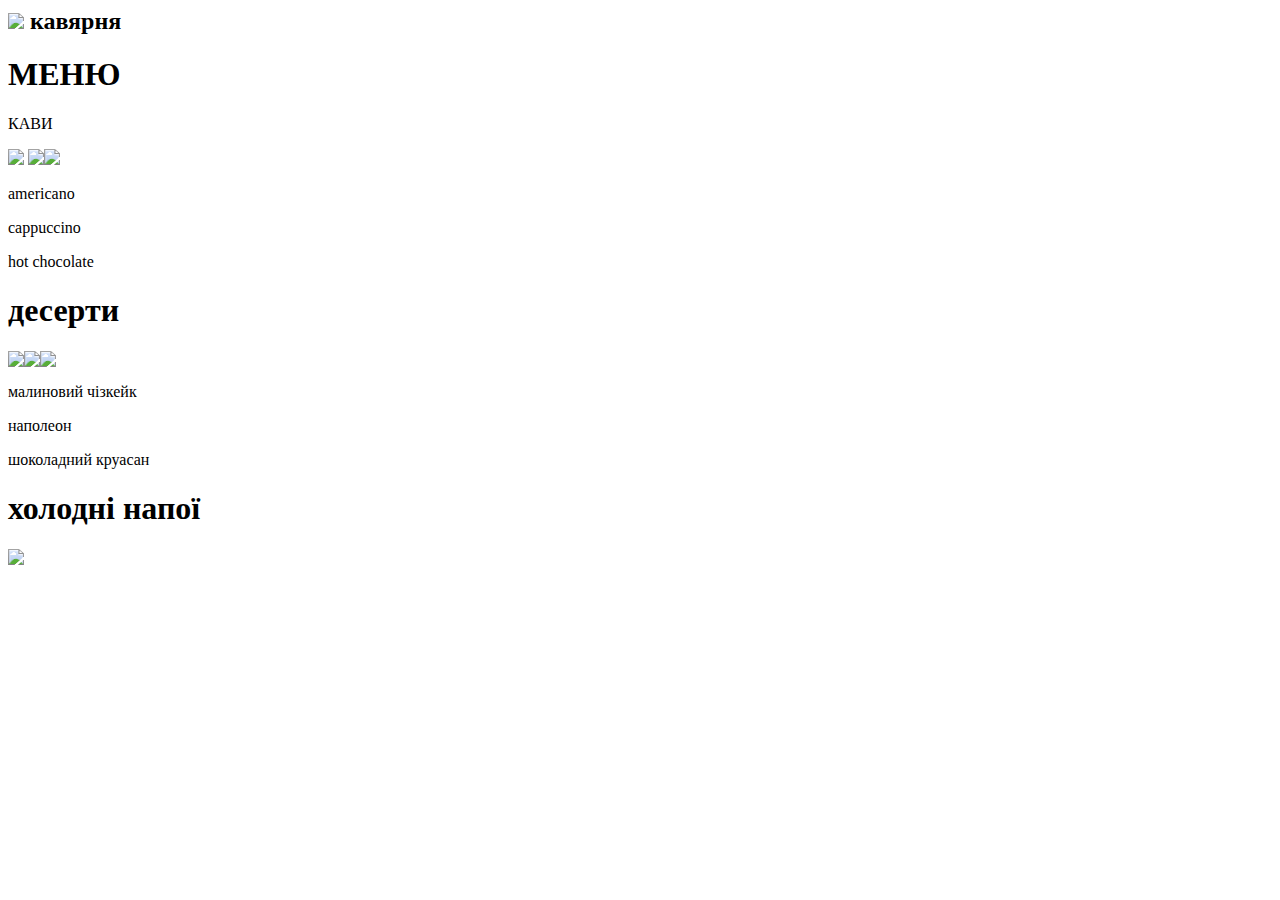
==== user1.html @ 647010fb "Create user1.html" ====
<html>
  <head>
    <link rel="stylesheet"href="style_user1.css"/>
  </head>
    <body>
        <header>
        
      <h2><img class="icons" src="https://img.freepik.com/premium-photo/steaming-cup-coffee-saucer-brown-background_14117-582208.jpg"> 
      кавярня</h2>
      </header>
      <h1>МЕНЮ</h1>
      <p>КАВИ</p>
      <img class="img" src="https://www.breville.com/content/breville/us/en/blog/coffee-and-espresso/americano-vs-drip-coffee/_jcr_content/root/container_741553154/container/image.coreimg.85.1024.jpeg/1718696975912/americano-vs-drip-coffee.jpeg">
      
      
      
      
      
      <img class="img" src="https://angelinos.com/cdn/shop/articles/How_Much_Milk_Coffee_in_a_Cappuccino.jpg?v=1701189122"><img class="img" src="https://static.toiimg.com/thumb/88316599.cms?imgsize=63826&width=800&height=800">
     <p> americano</p>
     <p> cappuccino</p>
     <p>hot chocolate</p>
     <h1>десерти</h1>
     <img class="img" src="https://www.foodland.ru/upload/iblock/748/748a58f3156f74631a6d9f09c05b601d.jpg"><img class="img" src="https://encrypted-tbn0.gstatic.com/images?q=tbn:ANd9GcQD0mOY4I40sh7FbYosB8_igFt9_9JbZxoDOQ&s"><img class="src" src="https://images.prom.ua/4691050858_w600_h600_4691050858.jpg">
     <p>малиновий чізкейк</p>
     <p>наполеон</p>
     <p>шоколадний круасан</p>
     <h1>холодні напої</h1>
     <img class="img" src="https://na-talerzu.pl/wp-content/uploads/2020/08/IMG_8809-scaled.jpg">
    </body>
</html>
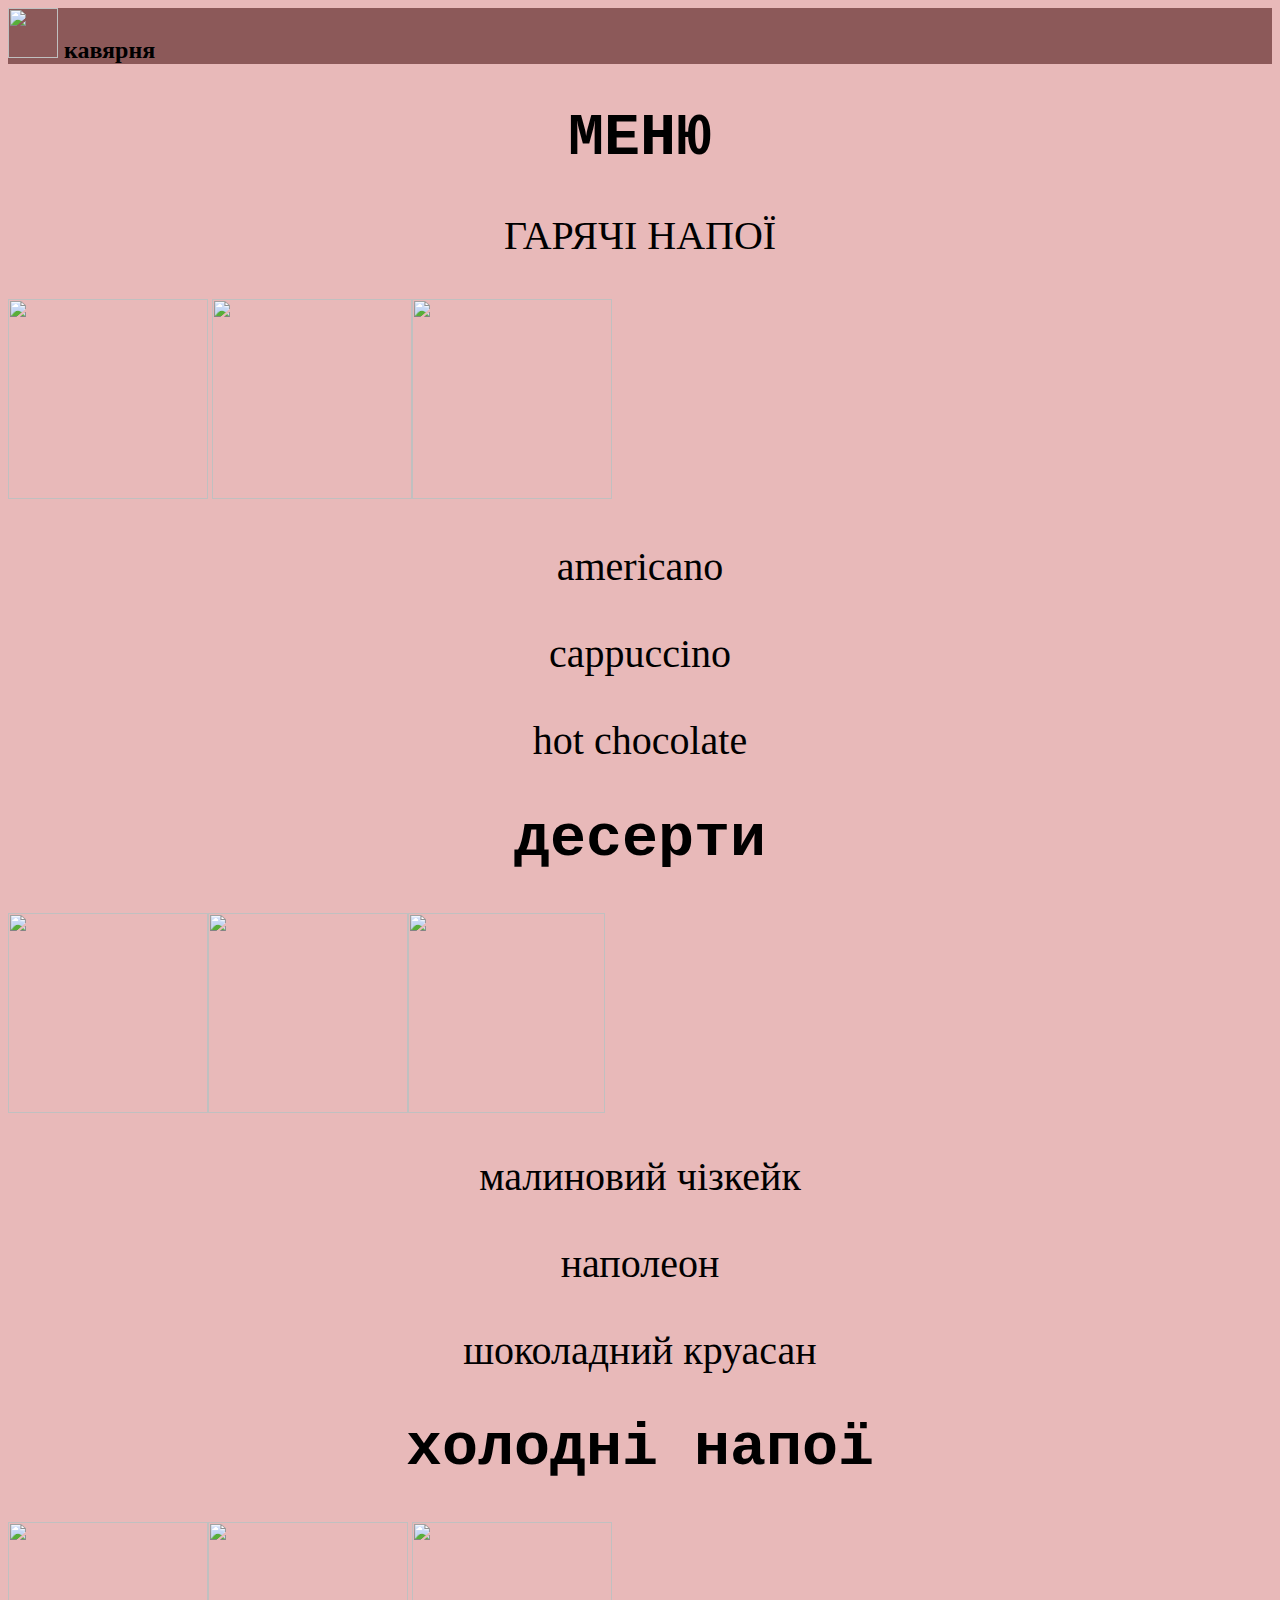
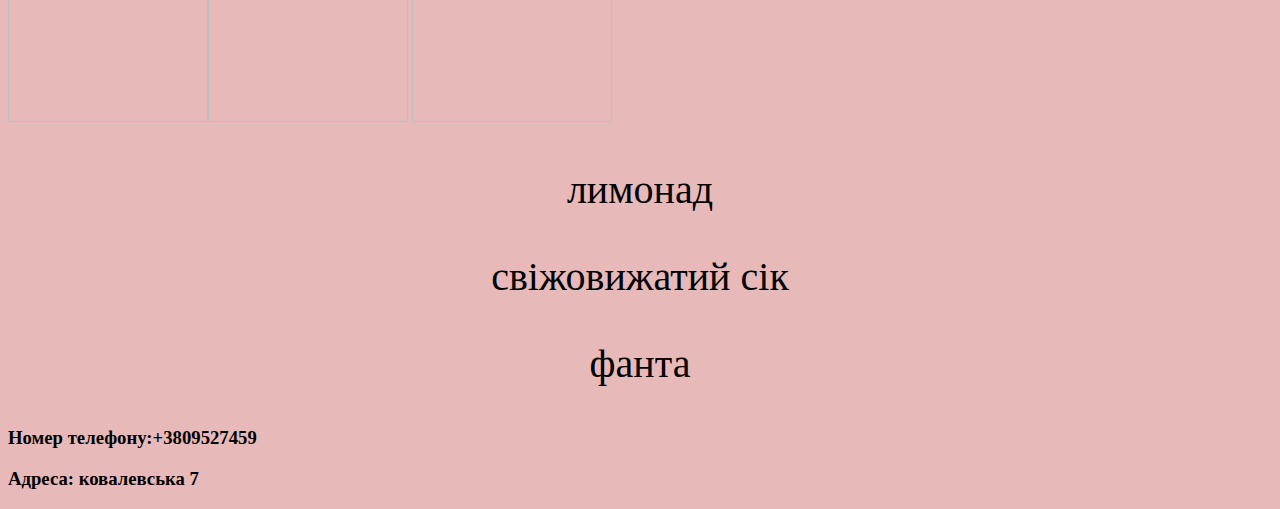
==== commit eaa2b6f5: "Update user1.html" ====
--- a/user1.html
+++ b/user1.html
@@ -1,7 +1,6 @@
 <html>
   <head>
-    <link rel="stylesheet"href="style_user1.css"/>
-  </head>
+    <link rel="stylesheet"href="style_user1.css"/></head>
     <body>
         <header>
         
@@ -9,7 +8,7 @@
       кавярня</h2>
       </header>
       <h1>МЕНЮ</h1>
-      <p>КАВИ</p>
+      <p>ГАРЯЧІ НАПОЇ</p>
       <img class="img" src="https://www.breville.com/content/breville/us/en/blog/coffee-and-espresso/americano-vs-drip-coffee/_jcr_content/root/container_741553154/container/image.coreimg.85.1024.jpeg/1718696975912/americano-vs-drip-coffee.jpeg">
       
       
@@ -26,10 +25,21 @@
      <p>наполеон</p>
      <p>шоколадний круасан</p>
      <h1>холодні напої</h1>
-     <img class="img" src="https://na-talerzu.pl/wp-content/uploads/2020/08/IMG_8809-scaled.jpg">
-    </body>
-</html>
+     <img class="img" src="https://na-talerzu.pl/wp-content/uploads/2020/08/IMG_8809-scaled.jpg"><img class="img" src="https://static.espreso.tv/uploads/article/2567195/images/im-1.jpg">
+     <img class="img" src="https://upload.wikimedia.org/wikipedia/commons/thumb/2/24/Mexican_Fanta.jpg/266px-Mexican_Fanta.jpg">
+     <p>лимонад</p>
+     <p>свіжовижатий сік</p>
+     <p>фанта</p>
+      <footer>
+        <h3>Номер телефону:+3809527459</h3>
+        <h3>Адреса: ковалевська 7</h3>
+        </footer>
+        </body>
+        </html>
 
+
+
+ 
 
       
         
--- a/style_user1.css
+++ b/style_user1.css
@@ -0,0 +1,27 @@
+.icons{
+    width: 50px;
+    height: 50px;
+}
+header{
+    background-color:rgba(108, 55, 55, 0.743);
+}
+h1{
+    text-align: center;
+    font-size:60px ;
+    font-family: 'Courier New', Courier, monospace;
+}
+body{
+    background-color: rgb(232, 185, 185);
+}
+.img{
+    width: 200 px;
+    height: 200px;
+}
+p{
+    font-size: 40px;
+    text-align: center;
+}
+.src{
+    width: 197px;
+    height: 200px;
+}
